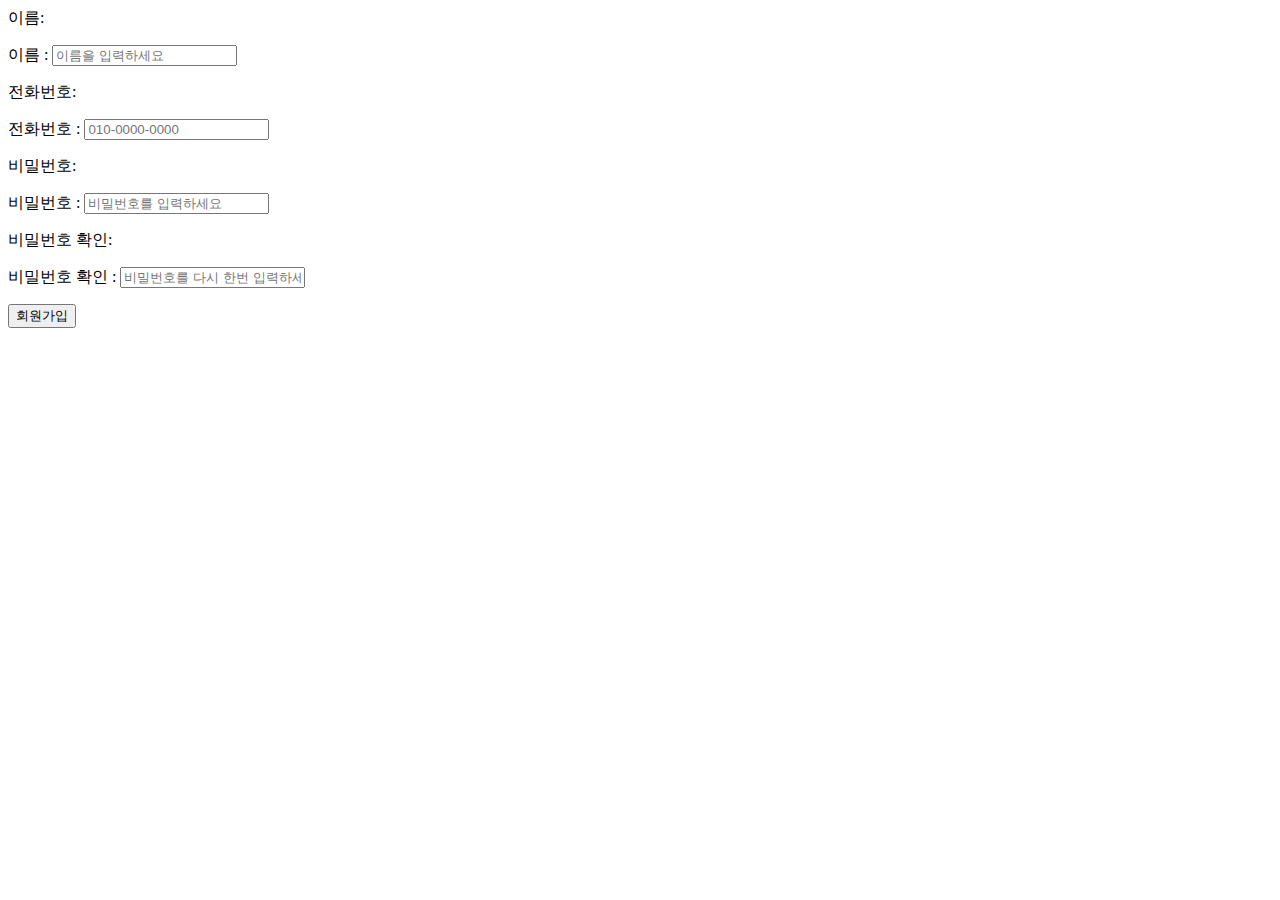
==== templates/signup.html @ eaf9e00f "1st commit" ====
<!DOCTYPE html>
<html lang="ko>
<head>
    <meta chrset="utf-8">
    <title>내 가계도</title>
<!-- css 연동 부분 -->
<style>
    /* 스타일 시트 작성 */
    body {
      -color: #65FE6F;
    }
</style>
</head>

<body>

   <form action="/signup" method="post">
        <label for="name">이름:</label>
        <p>이름 : <input type="text" placeholder="이름을 입력하세요" name="InputUserName"/></p>

        <label for="InputPhoneNumber">전화번호:</label>
        <p>전화번호 : <input type="tel" name="InputPhoneNumber" pattern="[0-9]{3}-[0-9]{4}-[0-9]{4}" placeholder="010-0000-0000"  maxlength="13" required></p>

        <label for="password">비밀번호:</label>
        <p>비밀번호 : <input type="password" placeholder="비밀번호를 입력하세요" name="InputPassword"/></p>

        <label for="passwordConfirm">비밀번호 확인:</label>
        <p>비밀번호 확인 : <input type="password" placeholder="비밀번호를 다시 한번 입력하세요" name="InputPasswordConfirm"/></p>
        <p><input type="submit" value="회원가입"></p>
    </form>


        <!-- Http Method : get, post -->
        <!-- get : url에 데이터를 포함시킴, 브자우져 캐시를 지원하여 불필요한 네트워크 소모를 줄일수 있음 -->
        <!-- post : url에 데이터를 포함시키지 않고 데이터를 request body에 포함시켜 요청 데이터를 노출시키지 않음, 브자우져 캐시를 지원하지 않음 -->

        <!-- get : 데이터 검색 및 조회(Read) 작업을 처리하는데 주로 사용함 -->
        <!-- post : 데이터 입력, 업데이트 작업을 하는데 주로 사용함 -->

</body>
</html>
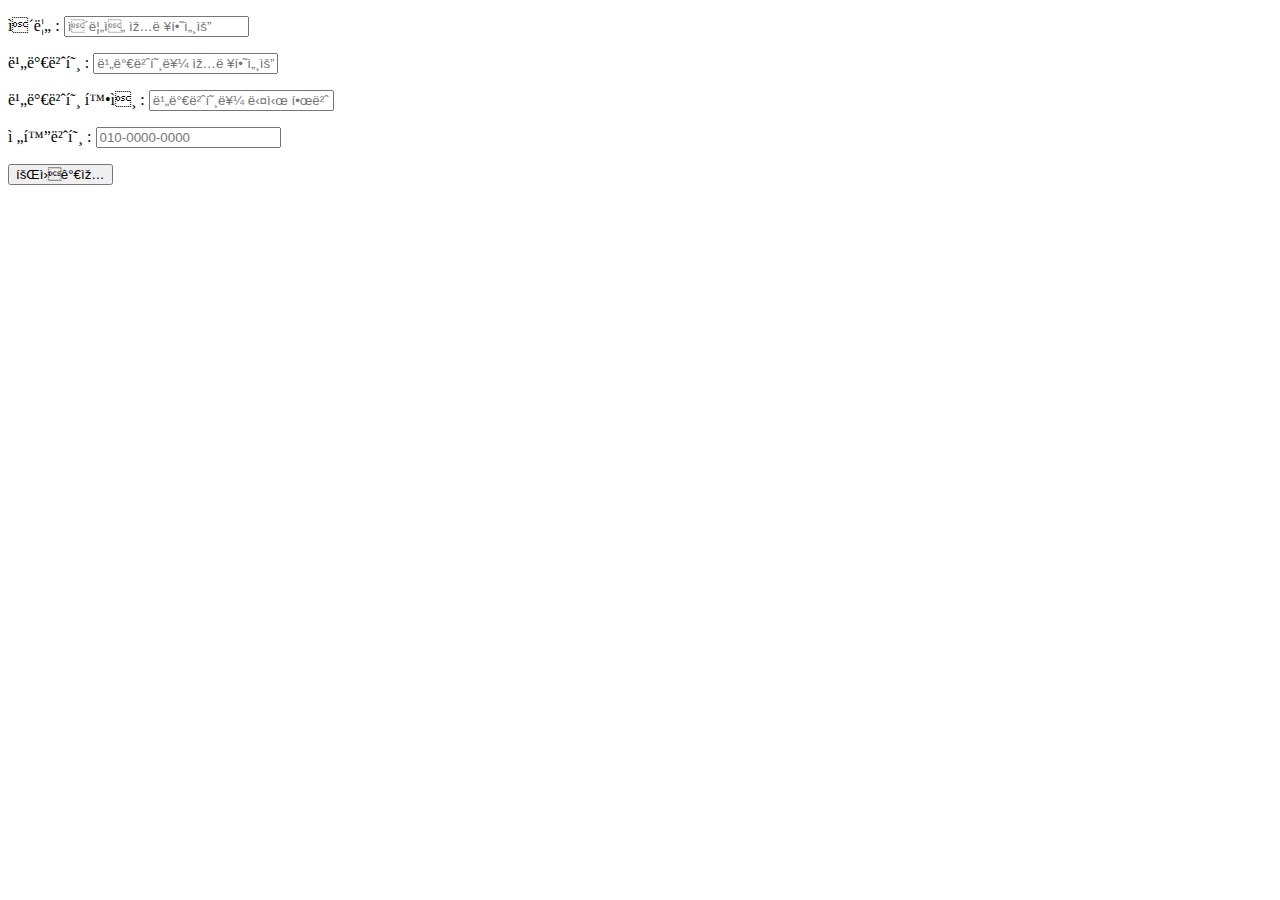
==== commit 3a5da20b: "2nd commit" ====
--- a/templates/signup.html
+++ b/templates/signup.html
@@ -1,8 +1,9 @@
-                                                                                                                                                                 <!DOCTYPE html>
+<!DOCTYPE html>
 <html lang="ko>
 <head>
-    <meta chrset="utf-8">
-    <title>내 가계도</title>
+    <meta charset="UTF-8">
+    <meta name="viewport" content="width=device-width, initial-scale=1.0">
+    <title>회원가입</title>
 <!-- css 연동 부분 -->
 <style>
     /* 스타일 시트 작성 */
@@ -15,17 +16,10 @@
 <body>
 
    <form action="/signup" method="post">
-        <label for="name">이름:</label>
-        <p>이름 : <input type="text" placeholder="이름을 입력하세요" name="InputUserName"/></p>
-
-        <label for="InputPhoneNumber">전화번호:</label>
-        <p>전화번호 : <input type="tel" name="InputPhoneNumber" pattern="[0-9]{3}-[0-9]{4}-[0-9]{4}" placeholder="010-0000-0000"  maxlength="13" required></p>
-
-        <label for="password">비밀번호:</label>
-        <p>비밀번호 : <input type="password" placeholder="비밀번호를 입력하세요" name="InputPassword"/></p>
-
-        <label for="passwordConfirm">비밀번호 확인:</label>
-        <p>비밀번호 확인 : <input type="password" placeholder="비밀번호를 다시 한번 입력하세요" name="InputPasswordConfirm"/></p>
+        <p>이름 : <input type="text" placeholder="이름을 입력하세요" name="UserName"/></p>
+        <p>비밀번호 : <input type="Password" placeholder="비밀번호를 입력하세요" name="Password"/></p>
+        <p>비밀번호 확인 : <input type="Password" placeholder="비밀번호를 다시 한번 입력하세요" name="PasswordConfirm"/></p>
+        <p>전화번호 : <input type="tel" name="PhoneNumber" pattern="[0-9]{3}-[0-9]{4}-[0-9]{4}" placeholder="010-0000-0000"  maxlength="13" required></p>
         <p><input type="submit" value="회원가입"></p>
     </form>
 
